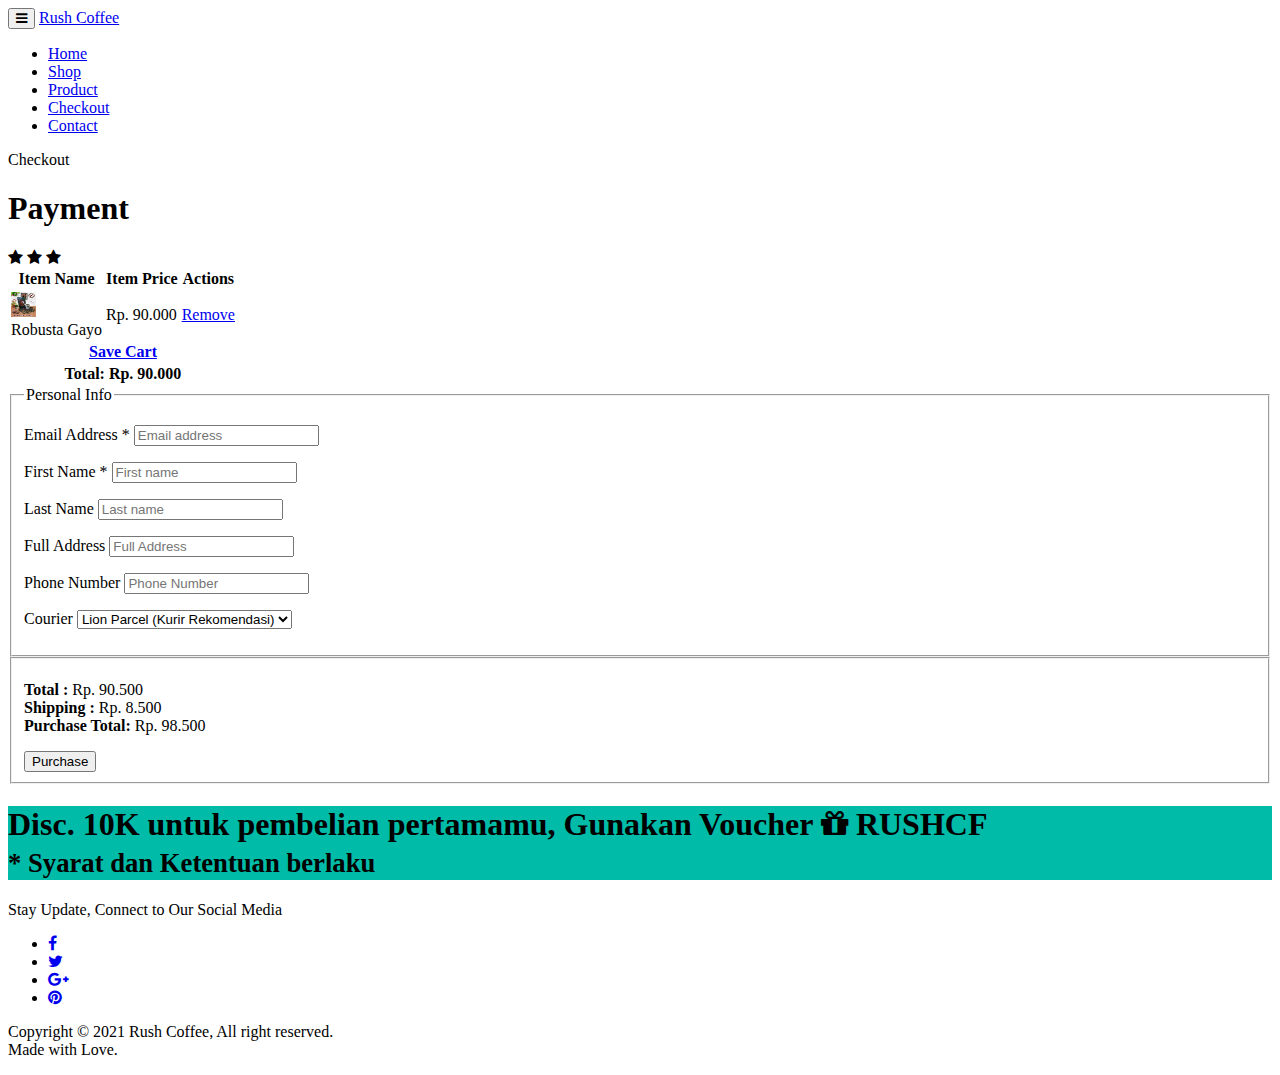
==== checkout.html @ ff4d8705 "Added Product Images" ====
<!DOCTYPE html>
<html>
<head>
<meta charset="utf-8">
<meta name="viewport" content="width=device-width, initial-scale=1.0">
<meta name="generator" content="">
<link href="assets/css/bootstrap.min.css" rel="stylesheet">
<link href="https://maxcdn.bootstrapcdn.com/font-awesome/4.6.3/css/font-awesome.min.css" rel="stylesheet">
<link href="assets/css/style.css" rel="stylesheet">
<link href="https://fonts.googleapis.com/css?family=Dosis:200,300,400,500,600,700" rel="stylesheet">
<link href="https://fonts.googleapis.com/css?family=Roboto:200,300,400,500,600,700" rel="stylesheet">
</head>
<body>

<!-- HEADER =============================-->
<header class="item header margin-top-0">
<div class="wrapper">
	<nav role="navigation" class="navbar navbar-white navbar-embossed navbar-lg navbar-fixed-top">
	<div class="container">
		<div class="navbar-header">
			<button data-target="#navbar-collapse-02" data-toggle="collapse" class="navbar-toggle" type="button">
			<i class="fa fa-bars"></i>
			<span class="sr-only">Toggle navigation</span>
			</button>
			<a href="index.html" class="navbar-brand brand"> Rush Coffee </a>
		</div>
		<div id="navbar-collapse-02" class="collapse navbar-collapse">
			<ul class="nav navbar-nav navbar-right">
				<li class="propClone"><a href="index.html">Home</a></li>
				<li class="propClone"><a href="shop.html">Shop</a></li>
				<li class="propClone"><a href="product.html">Product</a></li>
				<li class="propClone"><a href="checkout.html">Checkout</a></li>
				<li class="propClone"><a href="contact.html">Contact</a></li>
			</ul>
		</div>
	</div>
	</nav>
	<div class="container">
		<div class="row">
			<div class="col-md-12 text-center">
				<div class="text-pageheader">
					<div class="subtext-image" data-scrollreveal="enter bottom over 1.7s after 0.0s">
						 Checkout
					</div>
				</div>
			</div>
		</div>
	</div>
</div>
</header>

<!-- CONTENT =============================-->
<section class="item content">
<div class="container toparea">
	<div class="underlined-title">
		<div class="editContent">
			<h1 class="text-center latestitems">Payment</h1>
		</div>
		<div class="wow-hr type_short">
			<span class="wow-hr-h">
			<i class="fa fa-star"></i>
			<i class="fa fa-star"></i>
			<i class="fa fa-star"></i>
			</span>
		</div>
	</div>
	<div id="edd_checkout_wrap" class="col-md-8 col-md-offset-2">
		<form id="edd_checkout_cart_form" method="post">
			<div id="edd_checkout_cart_wrap">
				<table id="edd_checkout_cart" class="ajaxed">
				<thead>
				<tr class="edd_cart_header_row">
					<th class="edd_cart_item_name">
						 Item Name
					</th>
					<th class="edd_cart_item_price">
						 Item Price
					</th>
					<th class="edd_cart_actions">
						 Actions
					</th>
				</tr>
				</thead>
				<tbody>
				<tr class="edd_cart_item" id="edd_cart_item_0_25" data-download-id="25">
					<td class="edd_cart_item_name">
						<div class="edd_cart_item_image">
							<img width="25" height="25" src="assets/images/R.Gay - 25.jpg" alt="">
						</div>
						<span class="edd_checkout_cart_item_title">Robusta Gayo</span>
					</td>
					<td class="edd_cart_item_price">
						 Rp. 90.000
					</td>
					<td class="edd_cart_actions">
						<a class="edd_cart_remove_item_btn" href="#">Remove</a>
					</td>
				</tr>
				</tbody>
				<tfoot>
				<tr class="edd_cart_footer_row">
					<th colspan="5">
						<a class="edd-cart-saving-button edd-submit button " id="edd-save-cart-button" href="#">Save Cart</a>
					</th>
				</tr>
				<tr class="edd_cart_footer_row edd_cart_discount_row" style="display:none;">
					<th colspan="5" class="edd_cart_discount">
					</th>
				</tr>
				<tr class="edd_cart_footer_row">
					<th colspan="5" class="edd_cart_total">
						 Total: <span class="edd_cart_amount" data-subtotal="90.000" data-total="90.000">Rp. 90.000</span>
					</th>
				</tr>
				</tfoot>
				</table>
			</div>
		</form>
		<div id="edd_checkout_form_wrap" class="edd_clearfix">
			<form id="edd_purchase_form" class="edd_form" action="#" method="POST">
				<fieldset id="edd_checkout_user_info">
					<legend>Personal Info</legend>
					<p id="edd-email-wrap">
						<label class="edd-label" for="edd-email">
						Email Address <span class="edd-required-indicator">*</span></label>
						<input class="edd-input required" type="email" name="edd_email" placeholder="Email address" id="edd-email" value="">
					</p>
					<p id="edd-first-name-wrap">
						<label class="edd-label" for="edd-first">
						First Name <span class="edd-required-indicator">*</span>
						</label>
						<input class="form-control required" type="text" name="edd_first" placeholder="First name" id="edd-first" value="" required="">
					</p>
					<p id="edd-last-name-wrap">
						<label class="edd-label" for="edd-last">
						Last Name </label>
						<input class="form-control" type="text" name="edd_last" id="edd-last" placeholder="Last name" value="">
					</p>
					<p id="edd-last-name-wrap">
						<label class="edd-label" for="edd-last">
						Full Address </label>
						<input class="form-control" type="text" name="edd_last2" id="edd-last2" placeholder="Full Address" value="">
					</p>
					<p id="edd-last-name-wrap">
						<label class="edd-label" for="edd-last">
						Phone Number </label>
						<input class="form-control" type="number" name="edd_last3" id="edd-last3" placeholder="Phone Number" value="">
					</p>
					<p id="edd-last-name-wrap">
						<label class="edd-label" for="edd-last">
						Courier </label>
						<select class="form-control" name="kurir">
							<option value="Lion Parcel">Lion Parcel (Kurir Rekomendasi)</option>
							<option value="JNE">JNE</option>
							<option value="SiLambat">Si Lambat</option>
							<option value="J&T">J&T</option>
							<option value="POS Indonesia">POS Indonesia</option>
						</select>
					</p>
				</fieldset>
				<fieldset id="edd_purchase_submit">
					<p id="edd_final_total_wrap">
						<strong>Total :</strong>
						<span class="edd_cart_amount" data-subtotal="90.000" data-total="90.500">Rp. 90.500</span>
						<br>
						<strong>Shipping :</strong>
						<span class="edd_cart_amount" data-subtotal="8.500" data-total="8.500">Rp. 8.500</span>
						<br>
						<strong>Purchase Total:</strong>
						<span class="edd_cart_amount" data-subtotal="98.500" data-total="98.500">Rp. 98.500</span>
					</p>
					<input type="hidden" name="edd_action" value="purchase">
					<input type="hidden" name="edd-gateway" value="manual">
					<input type="submit" class="edd-submit button" id="edd-purchase-button" name="edd-purchase" value="Purchase">
				</fieldset>
			</form>
		</div>
	</div>
</div>
</section>

<!-- CALL TO ACTION =============================-->
<section class="content-block" style="background-color:#00bba7;">
	<div class="container text-center">
		<div class="row">
			<div class="col-sm-10 col-sm-offset-1">
				<div class="item" data-scrollreveal="enter top over 0.4s after 0.1s">
					<h1 class="callactiontitle"> Disc. 10K untuk pembelian pertamamu, Gunakan Voucher <span class="callactionbutton"><i class="fa fa-gift"></i> RUSHCF</span>
						<br><small>* Syarat dan Ketentuan berlaku</small>
					</h1>
				</div>
			</div>
		</div>
	</div>
	</section>
	
	
	<!-- FOOTER =============================-->
	<div class="footer text-center">
		<div class="container">
			<div class="row">
				<p class="footernote">
					 Stay Update, Connect to Our Social Media
				</p>
				<ul class="social-iconsfooter">
					<li><a href="#"><i class="fa fa-facebook"></i></a></li>
					<li><a href="#"><i class="fa fa-twitter"></i></a></li>
					<li><a href="#"><i class="fa fa-google-plus"></i></a></li>
					<li><a href="#"><i class="fa fa-pinterest"></i></a></li>
				</ul>
				<p>
					 Copyright &copy; 2021 Rush Coffee, All right reserved.<br/>
					Made with Love.
				</p>
			</div>
		</div>
	</div>
	
	<!-- SCRIPTS =============================-->
	<script src="assets/js/jquery-.js"></script>
	<script src="assets/js/bootstrap.min.js"></script>
	<script src="assets/js/anim.js"></script>
	<script>
	//----HOVER CAPTION---//	  
	jQuery(document).ready(function ($) {
		$('.fadeshop').hover(
			function(){
				$(this).find('.captionshop').fadeIn(150);
			},
			function(){
				$(this).find('.captionshop').fadeOut(150);
			}
		);
	});
	</script>
		
	</body>
	</html>
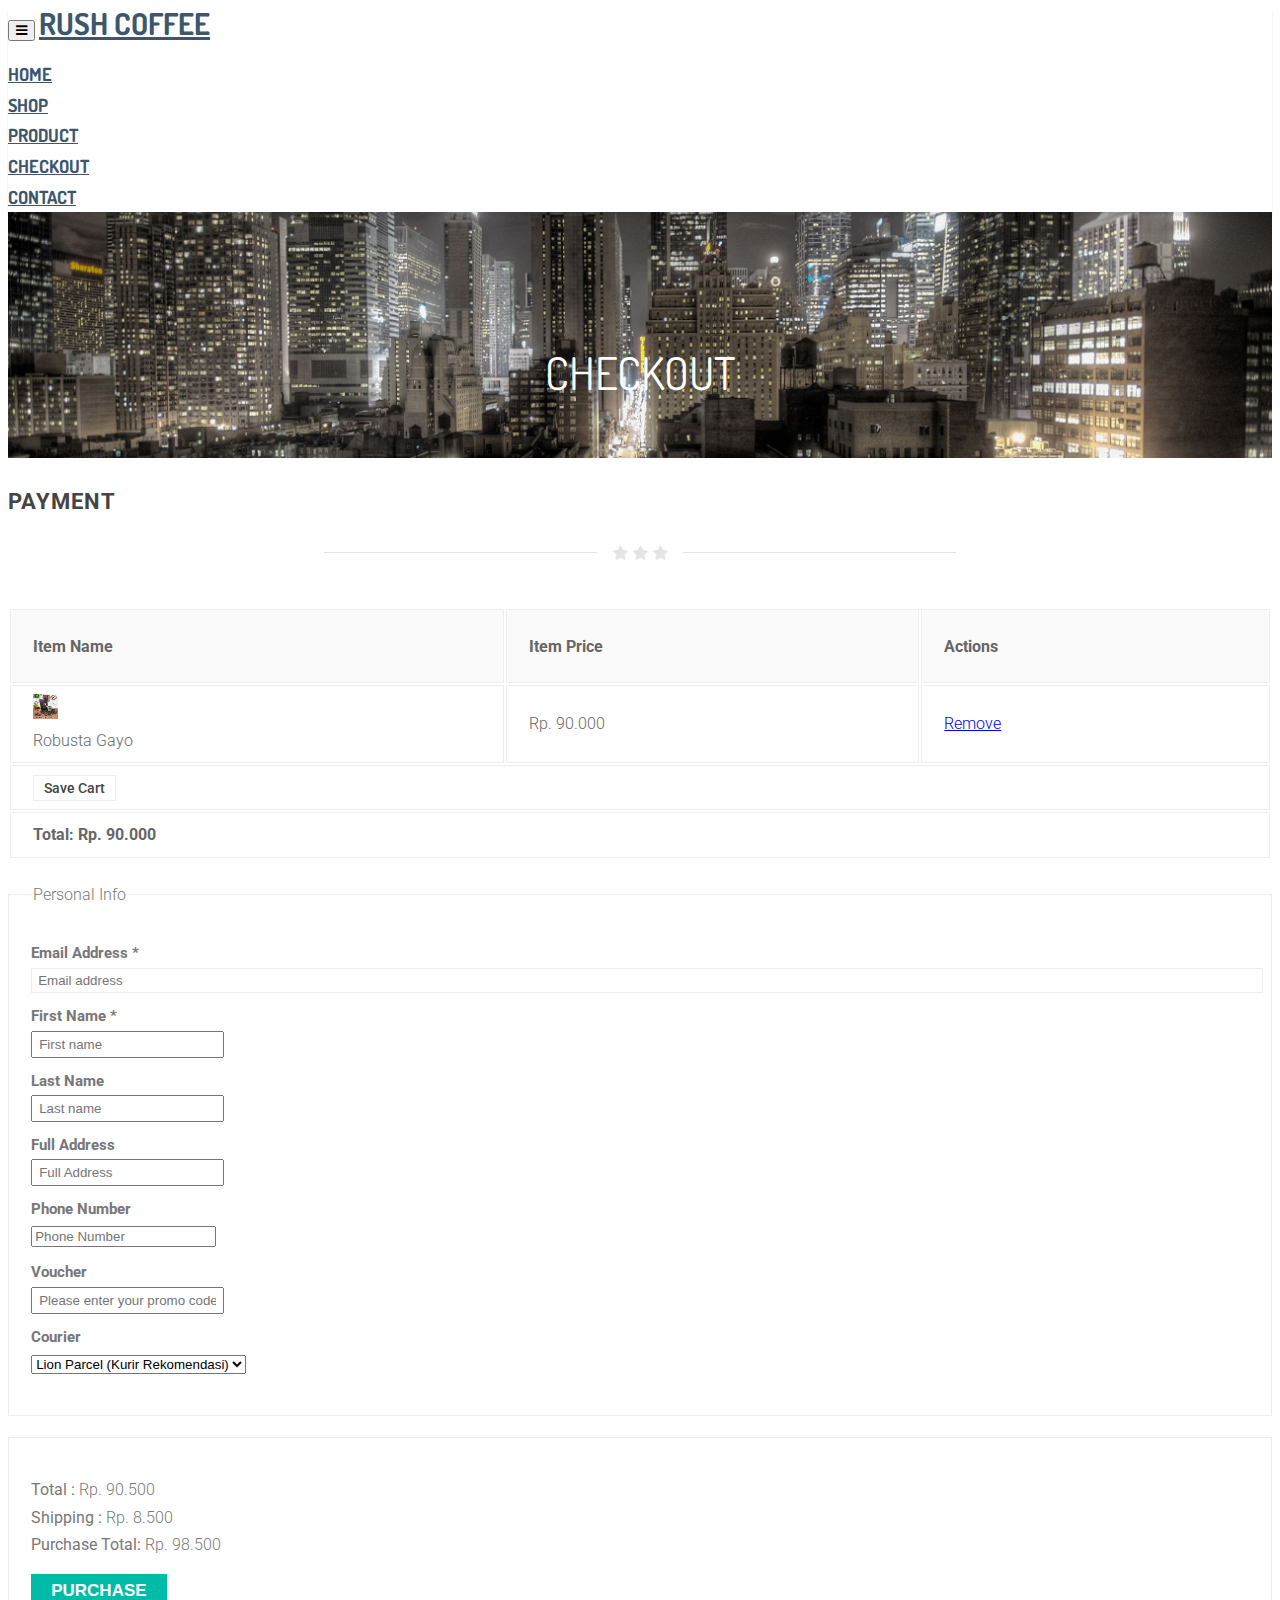
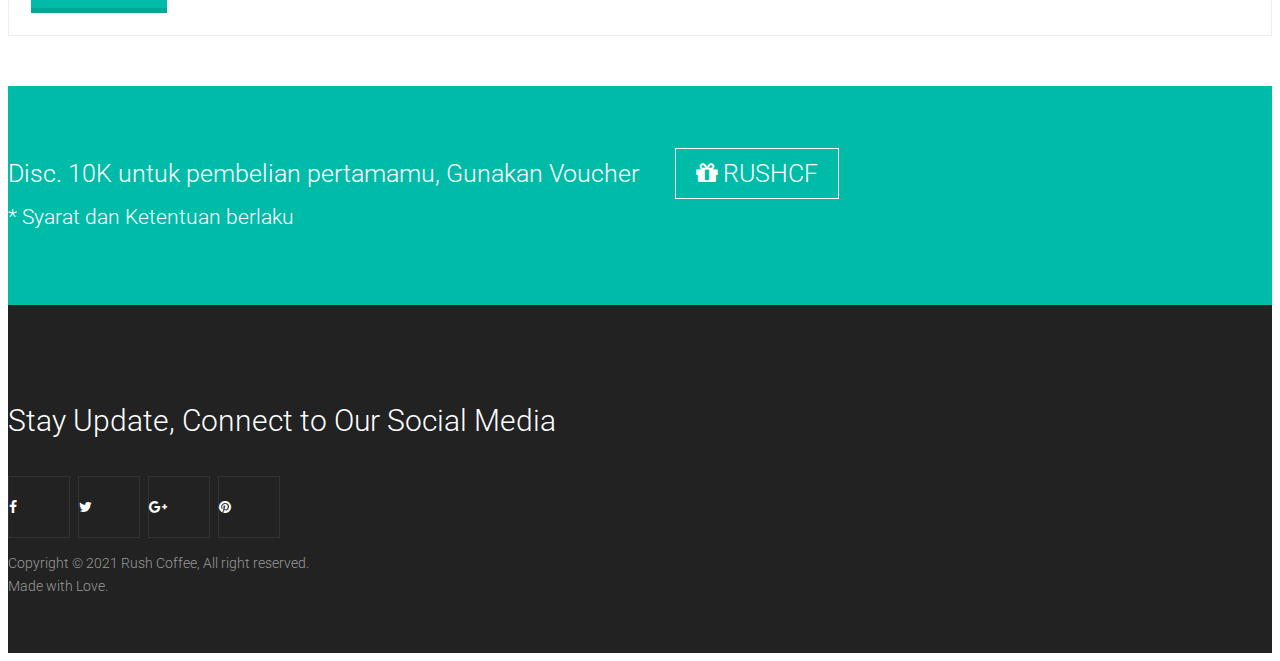
==== commit 1a144960: "Added Promo Code" ====
--- a/checkout.html
+++ b/checkout.html
@@ -40,7 +40,7 @@
 			<div class="col-md-12 text-center">
 				<div class="text-pageheader">
 					<div class="subtext-image" data-scrollreveal="enter bottom over 1.7s after 0.0s">
-						 Checkout
+						 <b>CHECKOUT</b>
 					</div>
 				</div>
 			</div>
@@ -145,6 +145,11 @@
 						<label class="edd-label" for="edd-last">
 						Phone Number </label>
 						<input class="form-control" type="number" name="edd_last3" id="edd-last3" placeholder="Phone Number" value="">
+					</p>
+					<p id="edd-last-name-wrap">
+						<label class="edd-label" for="edd-last">
+						Voucher </label>
+						<input class="form-control" type="text" name="voucher" id="voucher" placeholder="Please enter your promo code" value="">
 					</p>
 					<p id="edd-last-name-wrap">
 						<label class="edd-label" for="edd-last">
--- a/assets/css/style.css
+++ b/assets/css/style.css
@@ -0,0 +1,681 @@
+body {
+	font-family:Roboto;
+	font-weight:300;
+	font-size:16px;
+	color:#777;
+	line-height:1.7;
+}
+h1,h2,h3,h4,h5,h6 {
+	font-family:Roboto;
+	font-weight:700;
+}
+.unstyle ul li,.unstyle ol li,ul.unstyle li,ol.unstyle li {
+	list-style:none;
+	line-height:inherit;
+}
+.text-left {
+	text-align:left !Important;
+}
+a:hover {
+	text-decoration:none;
+}
+.content-block {
+	padding:50px 0;
+	margin-top:50px;
+}
+.navbar-lg {
+	min-height:76px;
+}
+.navbar-lg .navbar-brand {
+	line-height:1;
+	padding-top:20px;
+	padding-bottom:26px;
+	font-size:30px;
+}
+.navbar-toggle:before {
+	background-image:url(../images/menu.png);
+	background-repeat:no-repeat;
+}
+header .navbar-white a {
+	color:#3D566E;
+	font-weight:700;
+}
+.item.content,.item.portfolio,.item.team,.item.pricing,.item.contact {
+	padding-top:40px;
+	padding-bottom:0px;
+}
+.padding-top-100 {
+	padding-top:180px !important;
+}
+.padding-bottom-40 {
+	padding-bottom:40px !important;
+}
+header .navbar-white {
+	background:#fff;
+	box-shadow:0px 3px 2px 0px rgba(50,50,50,0.1);
+}
+.item.header {
+	background-image:url(../images/homeimg.jpg);
+	background-repeat:no-repeat;
+	background-position:0% top;
+	background-size:cover;
+	background-attachment:scroll;
+	background-color:rgba(0,0,0,0);
+}
+.navbar-nav,.navbar>.container .navbar-brand {
+	font-family:Dosis;
+	text-transform:uppercase;
+}
+	.text-homeimage {
+	text-align:center;
+	color:#fff;
+	z-index:2;
+	position:relative;
+	font-size:75px;
+	line-height:90px;
+	text-transform:uppercase;
+	padding-top:190px;
+	padding-bottom:190px;
+	font-weight:700;
+	font-family:Dosis;
+}
+.text-pageheader {
+	 text-align:center;
+	color:#fff;
+	z-index:2;
+	position:relative;
+	font-size:45px;
+	line-height:90px;
+	text-transform:uppercase;
+	padding-top:100px;
+	padding-bottom:100px;
+	font-weight:700;
+	font-family:Dosis;
+}
+.subtext-image {
+	text-transform:none;
+	font-weight:100 !Important;
+}
+.toparea {
+	background:#fff;
+	margin-top:-100px;
+	padding-top:30px;
+}
+.numbertext {
+	font-weight:700;
+	font-size:20px;
+	line-height:38px;
+	color:#444;
+	text-transform:uppercase;
+	display:block;
+	margin-bottom:10px;
+}
+.numberstep {
+	background-color:#00bba7;
+	border-radius:50%;
+	color:#fff;
+	margin-right:4px;
+	text-align:center;
+	height:60px;
+	width:60px;
+	line-height:60px;
+	display:inline-block;
+	font-size:25px;
+	font-weight:700;
+	margin-top:20px;
+}
+h1.latestitems {
+	font-size:22px;
+	line-height:28px;
+	color:#444;
+	text-transform:uppercase;
+	letter-spacing:1px;
+	margin-top:0;
+}
+.wow-hr {
+	position:relative;
+	font-size:0;
+	text-align:center;
+	height:24px;
+	margin:auto;
+	margin-top:2%;
+	margin-bottom:3%;
+	width:50%;
+	padding:2px 0;
+	overflow:hidden;
+	clear:both;
+}
+.wow-hr-h:before {
+	left:-13px;
+	margin-left:-50%;
+	background:#f7f7f7;
+}
+.wow-hr-h:after {
+	left:13px;
+	margin-right:-50%;
+}
+.wow-hr-h:before,.wow-hr-h:after {
+	display:inline-block;
+	content:"";
+	height:1px;
+	width:50%;
+	margin-top:9px;
+	vertical-align:top;
+	position:relative;
+	background-color:#e4e4e4;
+}
+.wow-hr-h i {
+	font-size:16px;
+	line-height:20px;
+	height:20px;
+	width:20px;
+	vertical-align:top;
+	text-align:center;
+	color:#e4e4e4;
+}
+.paddingtop0 {
+	padding-top:0 !Important;
+}
+.paddingbottom20 {
+	padding-bottom:20px !Important;
+}
+.homebrowseitems {
+	text-decoration:none;
+	background-color:#00bba7;
+	font-weight:700;
+	font-size:20px;
+	border:0;
+	padding:13px 39px;
+	letter-spacing:1px;
+	margin-top:-20px;
+	display:inline-block;
+	color:#fff;
+	margin-bottom:0px;
+}
+.homebrowseitemsicon {
+	color:#fff;
+	display:inline-block;
+	padding:13px 20px;
+	margin-top:-13px;
+	margin-bottom:-13px;
+	margin-right:-39px;
+	margin-left:15px;
+	background:rgba(0,0,0,0.2);
+}
+a.homebrowseitems:hover {
+	color:#fff;
+	opacity: 0.8;
+}
+/*==============================================* SHOP *===============================================*/
+img {
+	max-width: 100%;
+}
+/*Product Box*/
+.maxproduct {
+	max-height:300px;
+	overflow:hidden;
+	display:inline-block;
+}
+.productbox {
+	background:#fff;
+	padding:13px;
+	border:1px solid #e4e4e4;
+	margin-bottom:30px;
+}
+.latest-items .productbox {
+	margin-bottom:30px;
+}
+.productbox h1 {
+	display:block;
+	font-size:17px;
+	text-transform:uppercase;
+	margin-top:15px;
+	border-bottom:double medium #eee;
+	padding-bottom:15px;
+	margin-bottom:10px;
+	font-weight:500;
+	color:#333;
+}
+.product-details {
+	padding:6px 0 0 0;
+	text-align:center;
+	color:#444;
+}
+.productbox .price {
+	font-weight:400;
+}
+.shopsection .productbox {
+	margin-bottom:30px;
+}
+.captionshop {
+	display:none;
+	position:absolute;
+	top:0;
+	left:0;
+	background-color:#00bba7;
+	width:100%;
+	height:100%;
+}
+.captionshop h3,.captionshop p {
+	color:#fff;
+	margin:20px;
+}
+.captionshop h3 {
+	margin:30px 20px 10px;
+}
+.captionshop p {
+	font-size:15px;
+	margin:0 20px 15px;
+}
+.captionshop a.learn-more {
+	padding:8px 12px;
+	background:transparent;
+	color:#fff;
+	font-weight:bold;
+	text-decoration:none;
+	border:1px solid;
+	display:inline-block;
+	min-width:120px;
+	text-transform:uppercase;
+	font-size:16px;
+}
+.captionshop a.learn-more.detailslearn {
+	margin-left:-1px;
+}
+.captionshop a.learn-more:hover {
+	background:#fff;
+	color:#00bba7;
+	display:inline-block;
+	border:1px solid #fff;
+}
+.fadeshop {
+	position:relative;
+	 max-height:300px;
+}
+.properties-box {
+	padding:20px 20px 15px 20px;
+	border:1px solid #e4e4e4;
+	margin-top:25px;
+	clear:both;
+	float:none;
+	line-height:1.7;
+}
+.slide-text {
+	position:relative;
+	color:#666;
+	overflow:hidden;
+	text-align:center;
+	font-size:22px;
+	font-weight:300;
+	line-height:35px;
+	max-width:75%;
+	margin:0px auto;
+	margin-top:0px;
+}
+.edd-submit.button {
+	font-size:20px;
+	border:0px;
+	padding:7px 20px;
+	text-decoration:none;
+	color:#444;
+	text-align:center;
+	font-weight:400;
+	background:#fff;
+	text-transform:uppercase;
+	border-radius:0;
+	border-bottom:5px solid rgba(0,0,0,0.1);
+	background-color:#00bba7;
+	color:#fff;
+}
+.edd-submit.button,.edd-submit.button:visited {
+	background-color:#00bba7;
+	color:#fff;
+	border-bottom:5px solid rgba(0,0,0,0.1);
+}
+.edd-submit.button:hover {
+	opacity:0.8;
+}
+.rightarea-price .edd-submit.button {
+	font-size:25px;
+	padding:14px 25px;
+	text-decoration:none;
+	color:#fff;
+	text-align:center;
+	font-weight:400;
+	border-bottom:5px solid rgba(0,0,0,0.1);
+	text-transform:uppercase;
+	border-radius:0;
+}
+.rightarea-price .edd_purchase_submit_wrapper a.edd-add-to-cart.edd-has-js,.rightarea-price .edd-submit.button {
+	display:block;
+}
+.edd-submit.button.active,.edd-submit.button:focus,.edd-submit.button:hover {
+	color:#fff;
+}
+#edd-purchase-button,.edd-submit,input[type=submit].edd-submit {
+	background-color:#00bba7;
+	color:#fff;
+	border:0;
+	border-radius:0;
+	border-bottom:5px solid rgba(0,0,0,0.1);
+	font-size:17px;
+	font-weight:700;
+}
+#edd_checkout_cart a.edd-cart-saving-button,th input[type=submit].edd-submit {
+	text-decoration:none;
+	padding:4px 10px;
+	text-transform:none;
+	font-size:14px;
+	background:#fff;
+	color:#444;
+	border:1px solid #eee;
+	font-weight:500;
+}
+#edd_checkout_cart input.edd-item-quantity {
+	padding-left:10px;
+}
+.edd-cart-added-alert {
+	border:2px solid green;
+	padding:7px 10px;
+	margin-bottom:30px;
+	float:right;
+	display:inline;
+	margin-left:20px;
+}
+.btn-buynow {
+	font-size:25px;
+	padding:14px 25px;
+	text-decoration:none;
+	color:#fff;
+	text-align:center;
+	font-weight:400;
+	border-bottom:5px solid rgba(0,0,0,0.1);
+	text-transform:uppercase;
+	border-radius:0;
+	display:block;
+	background:#33c9b9;
+}
+.rightarea-price .edd-cart-ajax-alert {
+	display:inline;
+}
+.rightarea-price .edd-cart-added-alert {
+	border:2px solid green;
+	padding:16px 10px;
+	top:2px;
+	position:absolute;
+	margin-left:20px;
+	clear:both;
+	float:none;
+	margin-bottom:0px;
+}
+.rightarea-price .edd_download_purchase_form {
+	margin-bottom:0;
+}
+.rightarea-price .edd_go_to_checkout {
+	clear:both;
+	float:none;
+	margin-bottom:0px;
+}
+.rightarea-price .edd-submit.button {
+	display:block;
+	clear:both;
+	float:none;
+	margin-bottom:0px;
+}
+.edd_empty_cart {
+	padding:20px;
+	display:block;
+	background-color:#fcf8e3;
+	border:#faebcc 1px solid;
+	color:#8a6d3b;
+	text-align:center;
+	margin-bottom:200px;
+}
+.headercart {
+	color:#fff;
+	font-size:21px;
+	display:block;
+	padding-top:45px;
+	font-weight:300;
+	letter-spacing:1px;
+	z-index:2;
+	position:relative;
+}
+.headercart a {
+	z-index:2;
+	position:relative;
+	color:#fff;
+}
+.filtertagscats a {
+	color:#999;
+	border:1px solid #ccc;
+	padding:5px 10px;
+	margin-right:10px;
+	margin-bottom:13px;
+	display:inline-block;
+	text-transform:uppercase;
+	font-size:13px !Important;
+}
+table#edd_purchase_receipt td,table#edd_purchase_receipt th,table#edd_purchase_receipt_products td,table#edd_purchase_receipt_products th {
+	text-align:left;
+	border:1px solid #eee;
+	padding:10px;
+}
+#edd_checkout_cart {
+	text-align:left;
+	width:100%;
+	border:none;
+	margin:0 0 21px;
+	table-layout:auto;
+}
+#edd_checkout_cart .edd_cart_header_row th {
+	background:#fafafa;
+	padding:1.387em;
+}
+#edd_checkout_cart td,#edd_checkout_cart th {
+	text-align:left;
+	border:1px solid #eee;
+	color:#666;
+	padding:.5em 1.387em;
+}
+#edd_checkout_form_wrap fieldset {
+	border:1px solid #eee;
+	padding:1.387em;
+	margin:0 0 21px;
+}
+legend {
+	display:inline-block !Important;
+}
+#edd_checkout_form_wrap label {
+	font-weight:700;
+	display:block;
+	position:relative;
+	line-height:100%;
+	font-size:95%;
+	margin:0 0 5px;
+}
+#edd_checkout_form_wrap input[type=text],#edd_checkout_form_wrap input[type=email],#edd_checkout_form_wrap input[type=password],#edd_checkout_form_wrap input[type=tel],#edd_checkout_form_wrap textarea {
+	padding:4px 6px;
+}
+#edd_checkout_form_wrap input.edd-input,#edd_checkout_form_wrap textarea.edd-input {
+	display:inline-block;
+	width:100%;
+	border:1px solid #eee;
+}
+.myaccountsection legend {
+	-webkit-padding-start:0;
+	text-transform:uppercase;
+	margin-bottom:20px;
+	font-weight:700;
+	display:block;
+}
+.myaccountsection #edd_login_form {
+	margin-top:20px;
+}
+.myaccountsection #edd_login_form input,.myaccountsection #edd_login_form select {
+	margin-bottom:0;
+	margin-left:10px;
+}
+.myaccountsection #edd_login_form input[type="submit"] {
+	margin-left:0px;
+}
+.myaccountsection input,.myaccountsection select {
+	margin-bottom:20px;
+	padding:7px 5px;
+}
+.myaccountsection input[type="submit"] {
+	background:#333;
+	padding:7px 20px;
+	color:#fff;
+	border:0px;
+	margin-left: 0px;
+}
+/* WOW Fancy Box 3================================================== */
+.infoarea .maintitle,.maintitle {
+	font-size:22px;
+	line-height:28px;
+	color:#444;
+	text-transform:uppercase;
+	margin-bottom:40px;
+	letter-spacing:1px;
+}
+.infoareaicon {
+	font-size:40px;
+	position:absolute;
+	top:-18px;
+	left:43%;
+	background:#fff;
+	padding-left:10px;
+	padding-right:10px;
+	color:#00bba7;
+}
+.infoareawrap {
+	border:1px solid #eee;
+	padding:20px;
+}
+.infoareawrap h1.subtitle {
+	margin-top:20px;
+	color:#444;
+	text-transform:uppercase;
+	font-size:16px;
+	letter-spacing:1px;
+	margin-bottom: 15px;
+}
+/* the text box */
+.slide-text {
+	position:relative;
+	color:#666;
+	overflow:hidden;
+	text-align:center;
+	font-size:22px;
+	font-weight:300;
+	line-height:35px;
+	max-width:75%;
+	margin:0px auto;
+}
+.slide-text img {
+	border-radius:50%;
+	max-width:100px;
+	margin:20px 0;
+}
+.slide-text p {
+	margin-top:0px;
+	font-size:19px;
+}
+.slide-text a p {
+	color:#666;
+}
+.slide-text h2 {
+	font-style:normal;
+	font-size:24px;
+	line-height:28px;
+	color:#444;
+	text-transform:uppercase;
+	letter-spacing:1px;
+	margin-bottom:15px;
+	margin-top:0;
+}
+.callactiontitle {
+	font-size:25px;
+	font-weight:300;
+	color:#fff;
+}
+.callactionbutton {
+	border:1px solid;
+	padding:10px 20px;
+	margin-left:30px;
+}
+.footer ul.social-iconsfooter li {
+	display:inline-block;
+	float:none;
+	position:relative;
+	background:transparent;
+	margin-right:5px;
+	border:1px solid #333;
+}
+.footer ul.social-iconsfooter li a {
+	color:#fff;
+	width:60px;
+	height:60px;
+	line-height:60px;
+	display:inline-block;
+}
+.footer {
+	background:#222;
+	color:#999;
+	font-size:14px;
+	padding:60px 0 40px 0;
+	margin-top:0px;
+}
+ul,ol {
+	-moz-padding-start:0px;
+	-webkit-padding-start:0px;
+	-khtml-padding-start:0px;
+	-o-padding-start:0px;
+	padding-start:0px;
+	padding-left:0px;
+}
+.footernote {
+	font-size:30px;
+	color:#fff;
+}
+.footer a {
+	color:#00bba7;
+}
+#contactform input,#contactform textarea {
+	border:0px;
+	border:1px solid #eee;
+	width:100%;
+	background-color:transparent;
+	padding:14px 10px;
+	margin-bottom:20px;
+	border-radius:0;
+	font-size:14px;
+}
+#contactform .btn {
+	background:#333;
+	color:#fff;
+	border:1px solid #333;
+	font-size:16px;
+	font-weight:700;
+	text-transform:uppercase;
+}
+.done {
+	display:none;
+}
+.error input,input.error,.error textarea,textarea.error {
+	background-color:#ffffff;
+	border-bottom:2px solid orangered !Important;
+	transition:border linear 0.2s,box-shadow linear 0.2s;
+}
+@media (min-width:768px) {
+	.navbar-lg .navbar-nav>li>a {
+		padding-top:26px;
+		padding-bottom:26px;
+		 font-size:18px;
+	}
+	.navbar-lg .navbar-nav>li>a:hover,.navbar-lg .navbar-nav>li>a:active {
+		background:#fff;
+		color: #00bba7;
+	}
+}